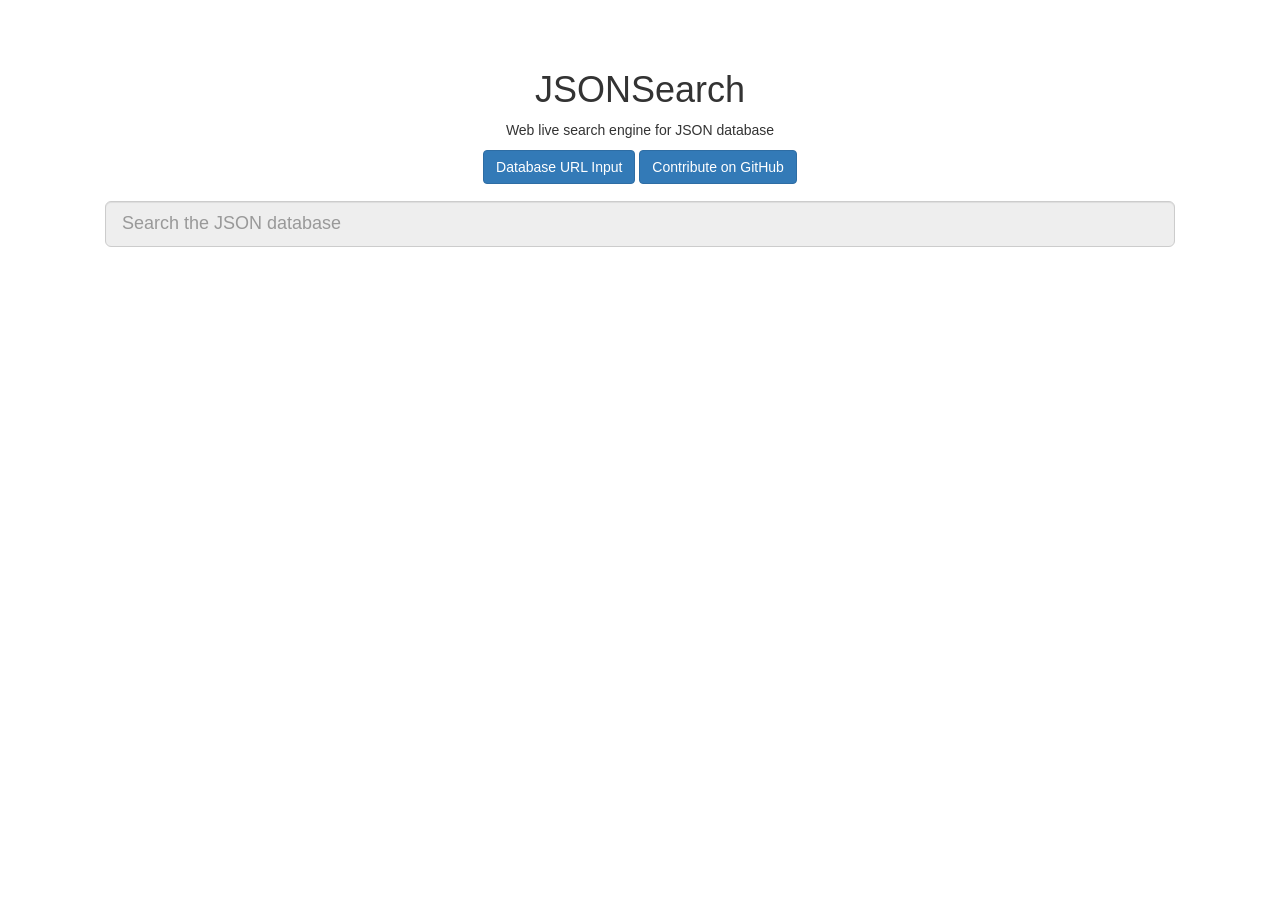
==== index.html @ 398c90d5 "Update index.html" ====
<!DOCTYPE html>
<html>
<head>
  <meta charset="UTF-8">
  <link rel="stylesheet" href="assets/bootstrap.min.css">
  <link rel="stylesheet" href="assets/style.css">
  <script src="assets/jquery-3.3.1.min.js"></script>
  <script src="assets/bootstrap.min.js"></script>
  <title>JSONSearch | Web live search engine for JSON database</title>
  <meta name="viewport" content="width=device-width, initial-scale=1, user-scalable=1" />
  <meta name="referrer" content="none" />
</head>
<body>
  <div class="container" style="padding:50px 50px;">
  <h1 align="center">JSONSearch</h1>
  <p align="center">Web live search engine for JSON database</p>
  <div class="col-md-12 text-center">
  <a href="https://jsonsearch.github.io/" class="btn btn-primary" rel="noreferrer noopener nofollow" target="_top">Database URL Input</a>
  <a href="https://github.com/jsonsearch/jsonsearch" class="btn btn-primary" rel="noreferrer noopener nofollow" target="_blank">Contribute on GitHub</a>
  </div><hr>
	<form role="form">
	<br>
        <div class="form-group">
            <input type="input" class="form-control input-lg" id="txt-search" placeholder="Search the JSON database" readonly>
        </div>
	</form>
	<div id="filter-records"></div>
  </div>
  <div class="error-banner">
    <p style="color:black;">ERROR: Failed to load databse URL or unexpected dataType</p>
    <a class="close-banner">&times;</a>
  </div>
  <script src="main.js"></script>
</body>
</html>
---- assets/style.css ----
.error-banner {
  position: fixed;
  bottom: 40px;
  left: 10%;
  right: 10%;
  width: 80%;
  padding: 5px 14px;
  display: none;
  align-items: center;
  justify-content: space-between;
  background-color: #eee;
  border-radius: 5px;
  box-shadow: 0 0 2px 1px rgba(0, 0, 0, 0.2);
  z-index: 99999;
}
.close {
  height: 20px;
  background-color: #777;
  border: none;
  color: white;
  border-radius: 2px;
  cursor: pointer;
}
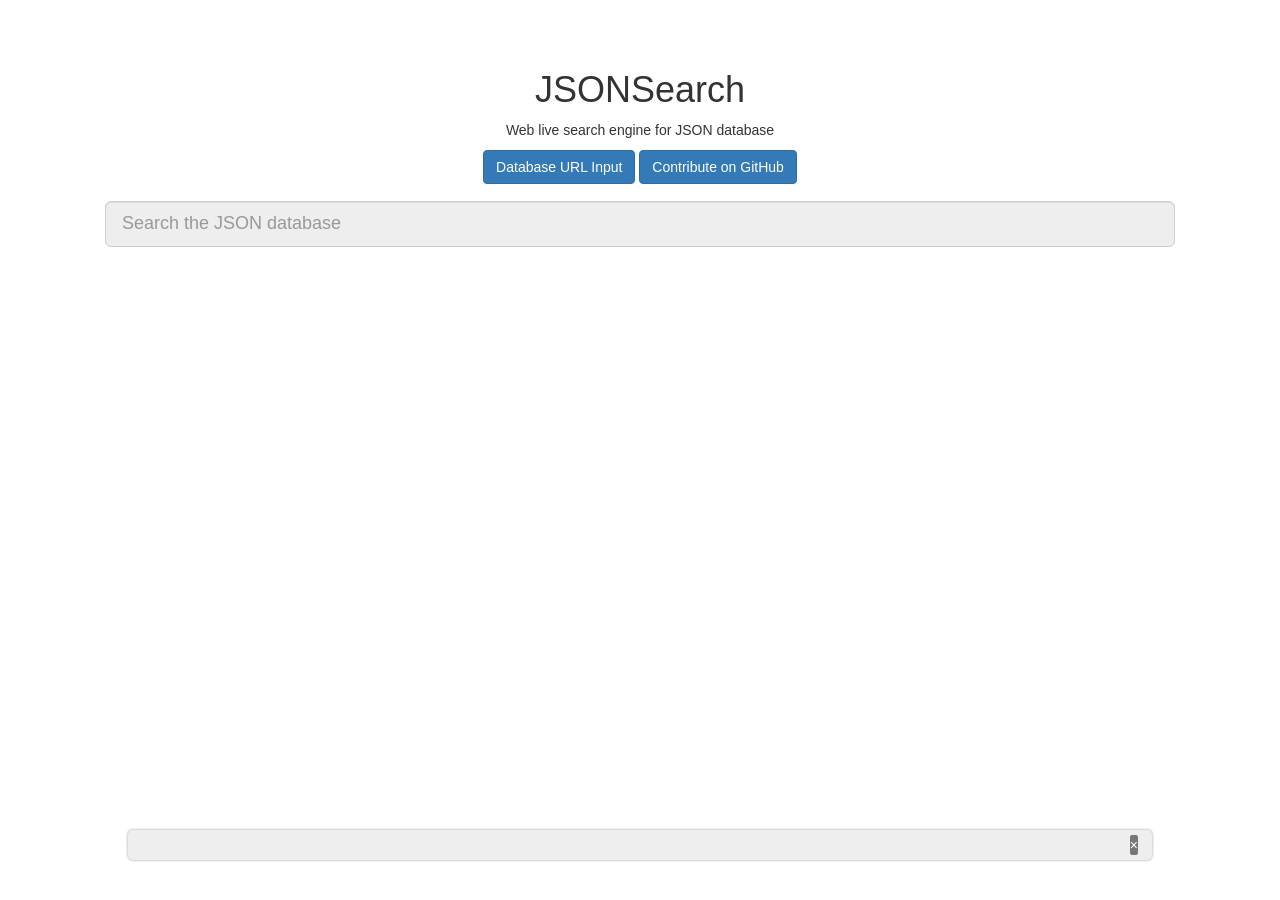
==== commit 2e3d9984: "Update index.html" ====
--- a/index.html
+++ b/index.html
@@ -27,7 +27,7 @@
 	<div id="filter-records"></div>
   </div>
   <div class="error-banner">
-    <p style="color:black;">ERROR: Failed to load databse URL or unexpected dataType</p>
+    <p style="color:black;" id="error-text"></p>
     <a class="close-banner">&times;</a>
   </div>
   <script src="main.js"></script>
--- a/assets/style.css
+++ b/assets/style.css
@@ -13,7 +13,7 @@
   box-shadow: 0 0 2px 1px rgba(0, 0, 0, 0.2);
   z-index: 99999;
 }
-.close {
+.close-banner {
   height: 20px;
   background-color: #777;
   border: none;
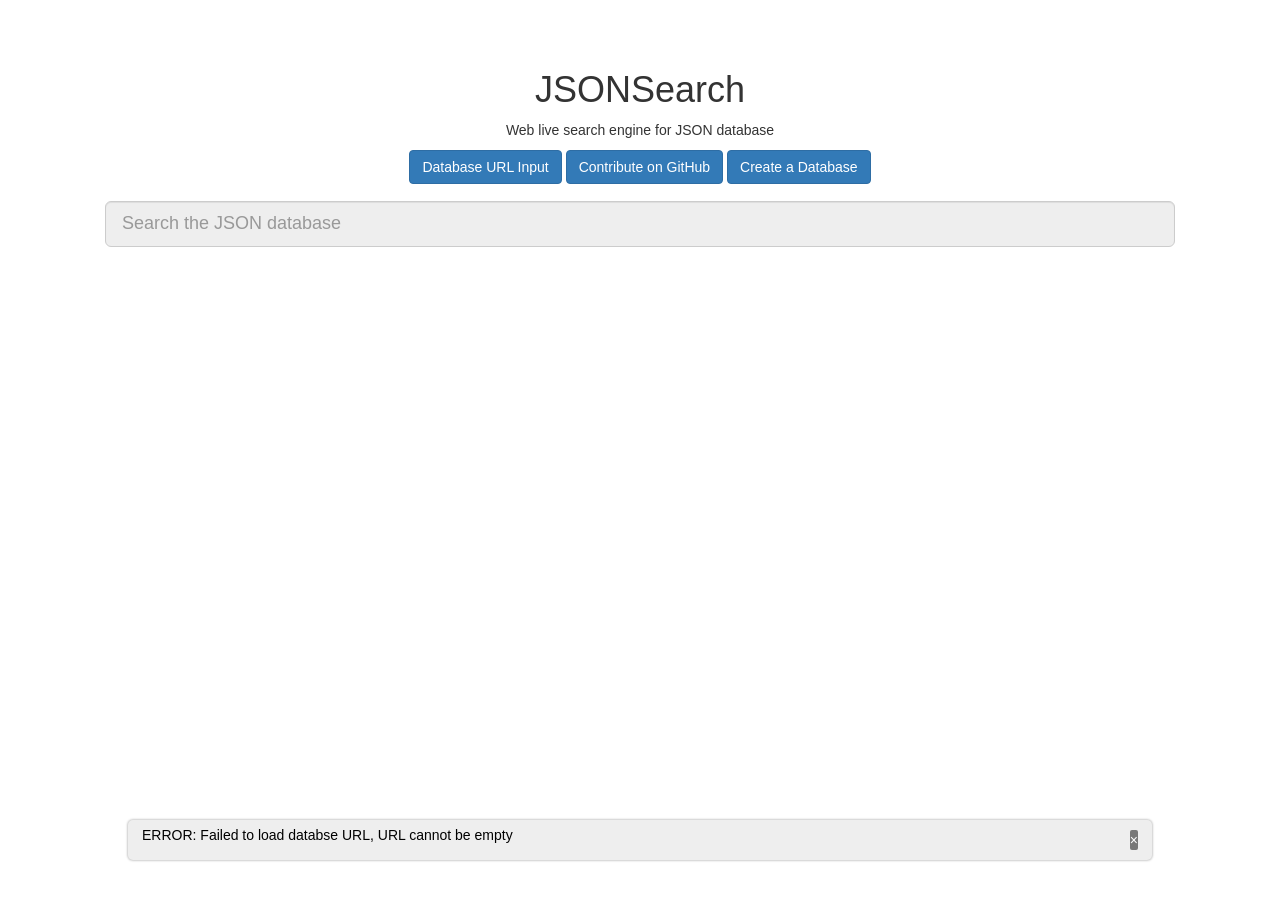
==== commit 3651bd3d: "Update index.html" ====
--- a/index.html
+++ b/index.html
@@ -17,6 +17,7 @@
   <div class="col-md-12 text-center">
   <a href="https://jsonsearch.github.io/" class="btn btn-primary" rel="noreferrer noopener nofollow" target="_top">Database URL Input</a>
   <a href="https://github.com/jsonsearch/jsonsearch" class="btn btn-primary" rel="noreferrer noopener nofollow" target="_blank">Contribute on GitHub</a>
+  <a href="https://jsonsearch.github.io/jsonsearch/editor.html" class="btn btn-primary" rel="noreferrer noopener nofollow" target="_blank">Create a Database</a>
   </div><hr>
 	<form role="form">
 	<br>
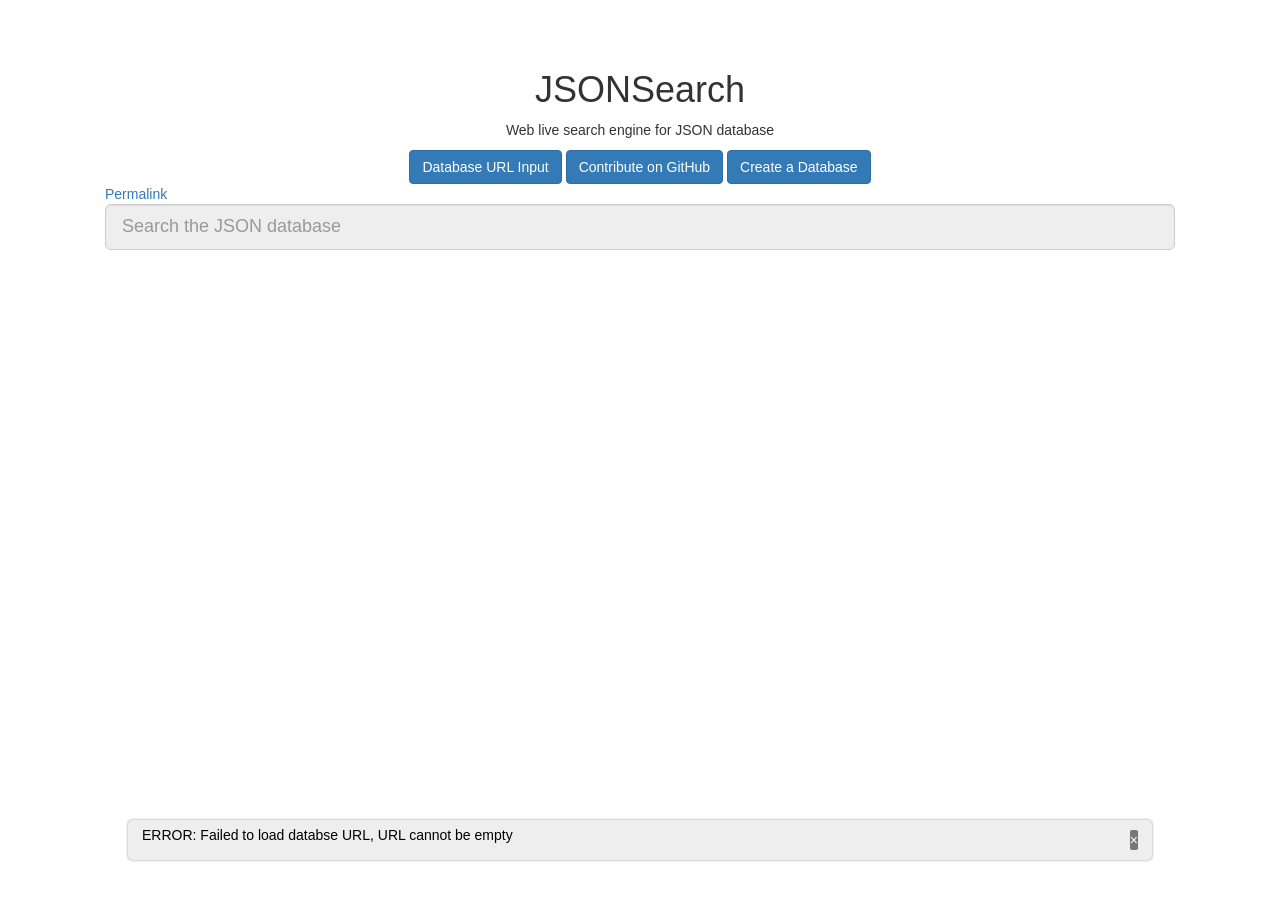
==== commit 1f0d2691: "Update index.html" ====
--- a/index.html
+++ b/index.html
@@ -20,7 +20,7 @@
   <a href="https://jsonsearch.github.io/jsonsearch/editor.html" class="btn btn-primary" rel="noreferrer noopener nofollow" target="_blank">Create a Database</a>
   </div><hr>
 	<form role="form">
-	<br>
+	<a id="permalink" href="" title="Click to copy">Permalink</a>
         <div class="form-group">
             <input type="input" class="form-control input-lg" id="txt-search" placeholder="Search the JSON database" readonly>
         </div>
@@ -31,6 +31,7 @@
     <p style="color:black;" id="error-text"></p>
     <a class="close-banner">&times;</a>
   </div>
+  <script src="assets/regex-weburl.js"></script>
   <script src="main.js"></script>
 </body>
 </html>
--- a/assets/style.css
+++ b/assets/style.css
@@ -21,3 +21,4 @@
   border-radius: 2px;
   cursor: pointer;
 }
+#permalink {cursor: pointer;}
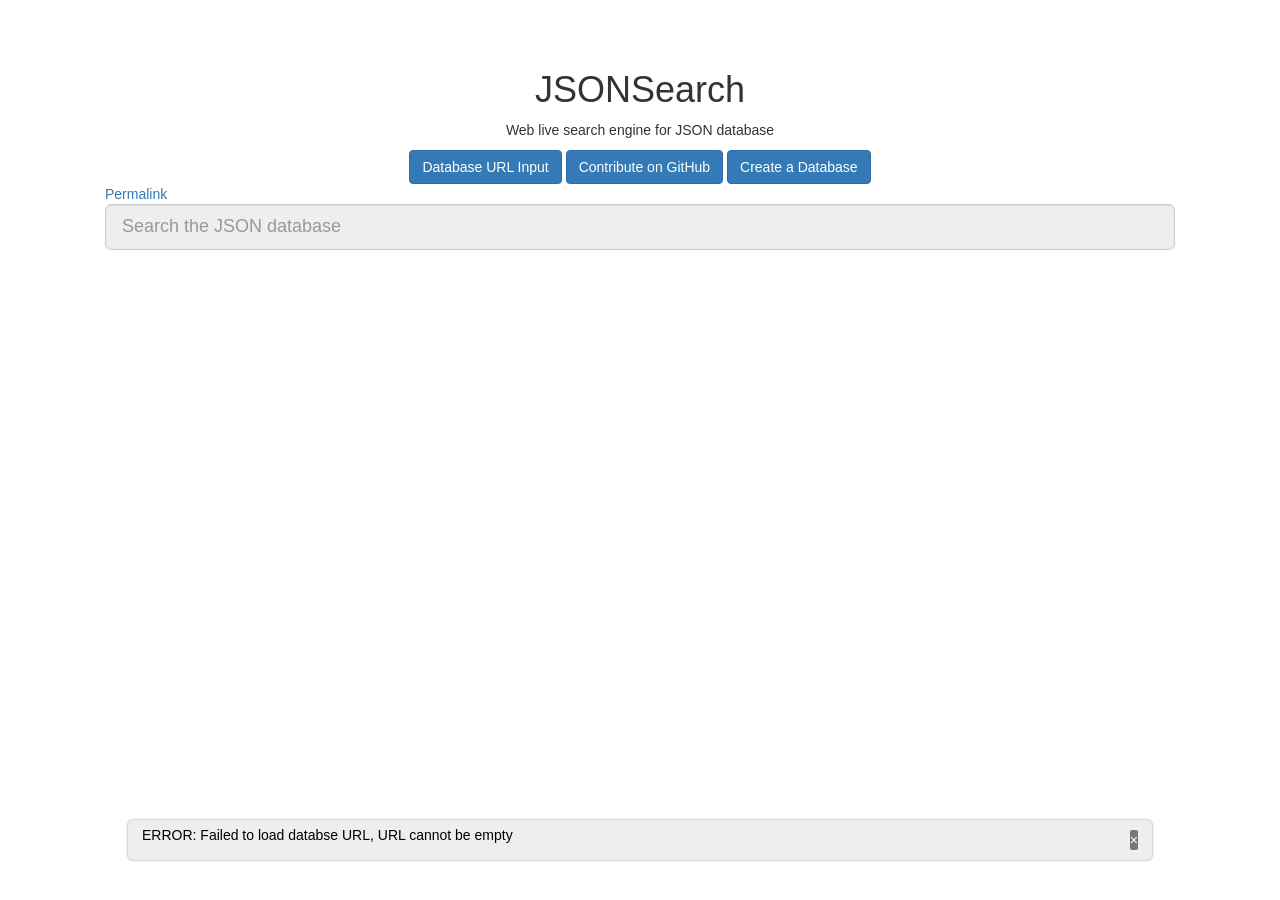
==== commit 09db8ffc: "Update index.html" ====
--- a/index.html
+++ b/index.html
@@ -23,6 +23,7 @@
 	<a id="permalink" href="" title="Click to copy">Permalink</a>
         <div class="form-group">
             <input type="input" class="form-control input-lg" id="txt-search" placeholder="Search the JSON database" readonly>
+	    <h3 id="results" align="center"></h3>
         </div>
 	</form>
 	<div id="filter-records"></div>
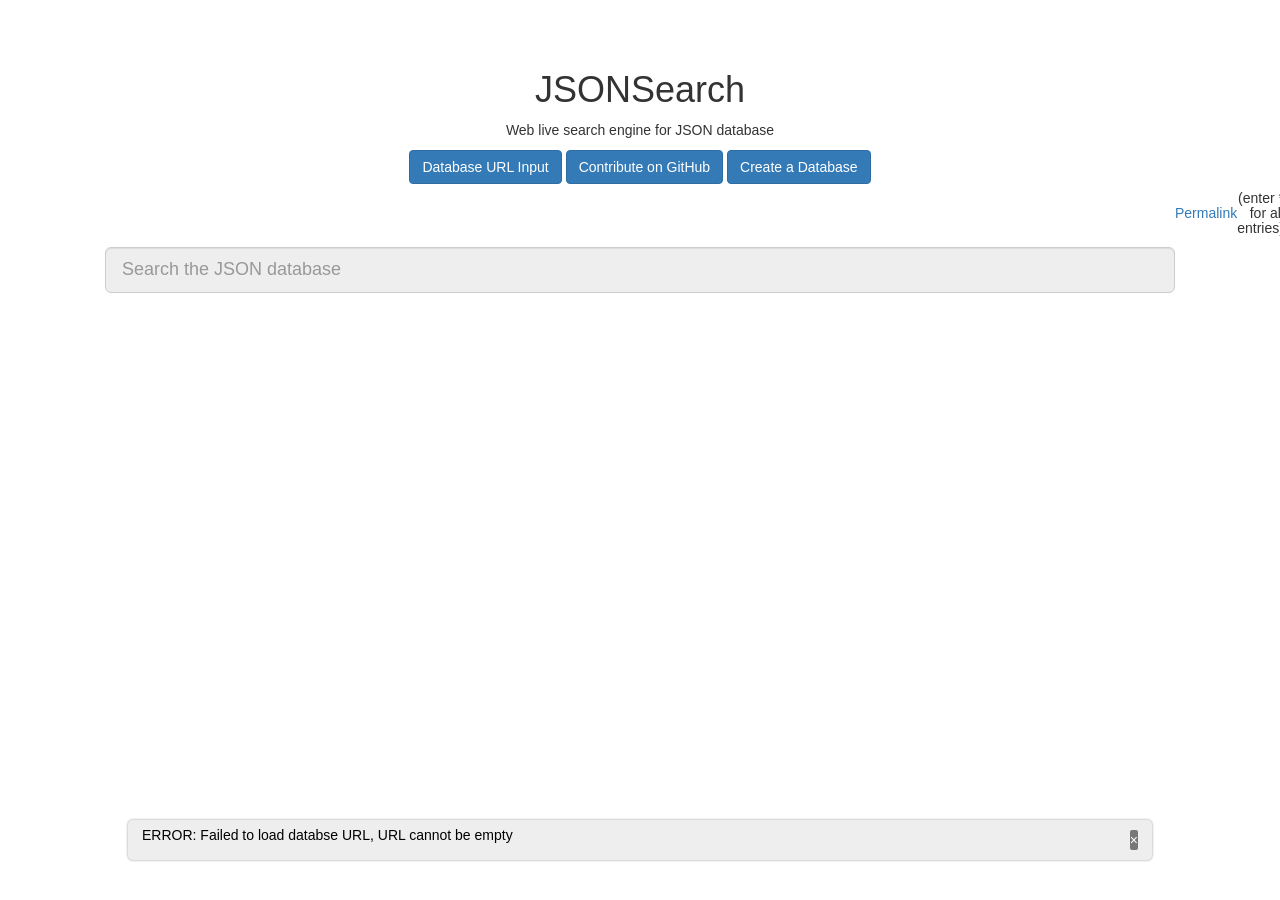
==== commit fc6a29b2: "Update index.html" ====
--- a/index.html
+++ b/index.html
@@ -20,7 +20,10 @@
   <a href="https://jsonsearch.github.io/jsonsearch/editor.html" class="btn btn-primary" rel="noreferrer noopener nofollow" target="_blank">Create a Database</a>
   </div><hr>
 	<form role="form">
-	<a id="permalink" href="" title="Click to copy">Permalink</a>
+	<div class="flex-justify">
+		<h5 align="left"><a id="permalink" href="" title="Click to copy">Permalink</a></h5>
+		<h5 align="right" style="padding-right:0;">(enter * for all <span id="entries"></span> entries)</h5>
+	</div>
         <div class="form-group">
             <input type="input" class="form-control input-lg" id="txt-search" placeholder="Search the JSON database" readonly>
 	    <h3 id="results" align="center"></h3>
--- a/assets/style.css
+++ b/assets/style.css
@@ -22,3 +22,8 @@
   cursor: pointer;
 }
 #permalink {cursor: pointer;}
+.flex-justify {
+  display: flex;
+  justify-content: space-between;
+  align-items: center;
+}
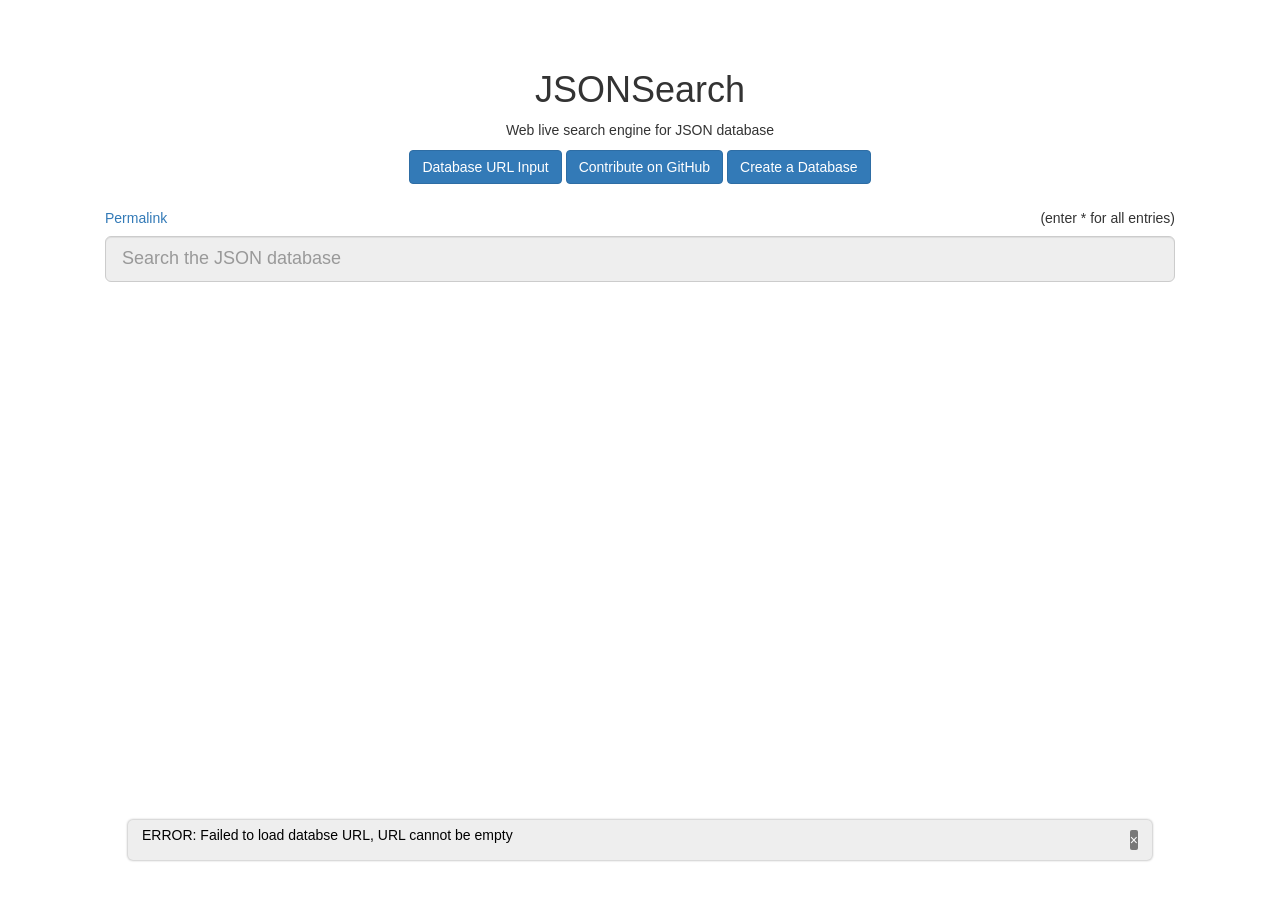
==== commit 3693f5c4: "Update index.html" ====
--- a/index.html
+++ b/index.html
@@ -19,7 +19,7 @@
   <a href="https://github.com/jsonsearch/jsonsearch" class="btn btn-primary" rel="noreferrer noopener nofollow" target="_blank">Contribute on GitHub</a>
   <a href="https://jsonsearch.github.io/jsonsearch/editor.html" class="btn btn-primary" rel="noreferrer noopener nofollow" target="_blank">Create a Database</a>
   </div><hr>
-	<form role="form">
+	<form role="form"><br>
 	<div class="flex-justify">
 		<h5 align="left"><a id="permalink" href="" title="Click to copy">Permalink</a></h5>
 		<h5 align="right" style="padding-right:0;">(enter * for all <span id="entries"></span> entries)</h5>
